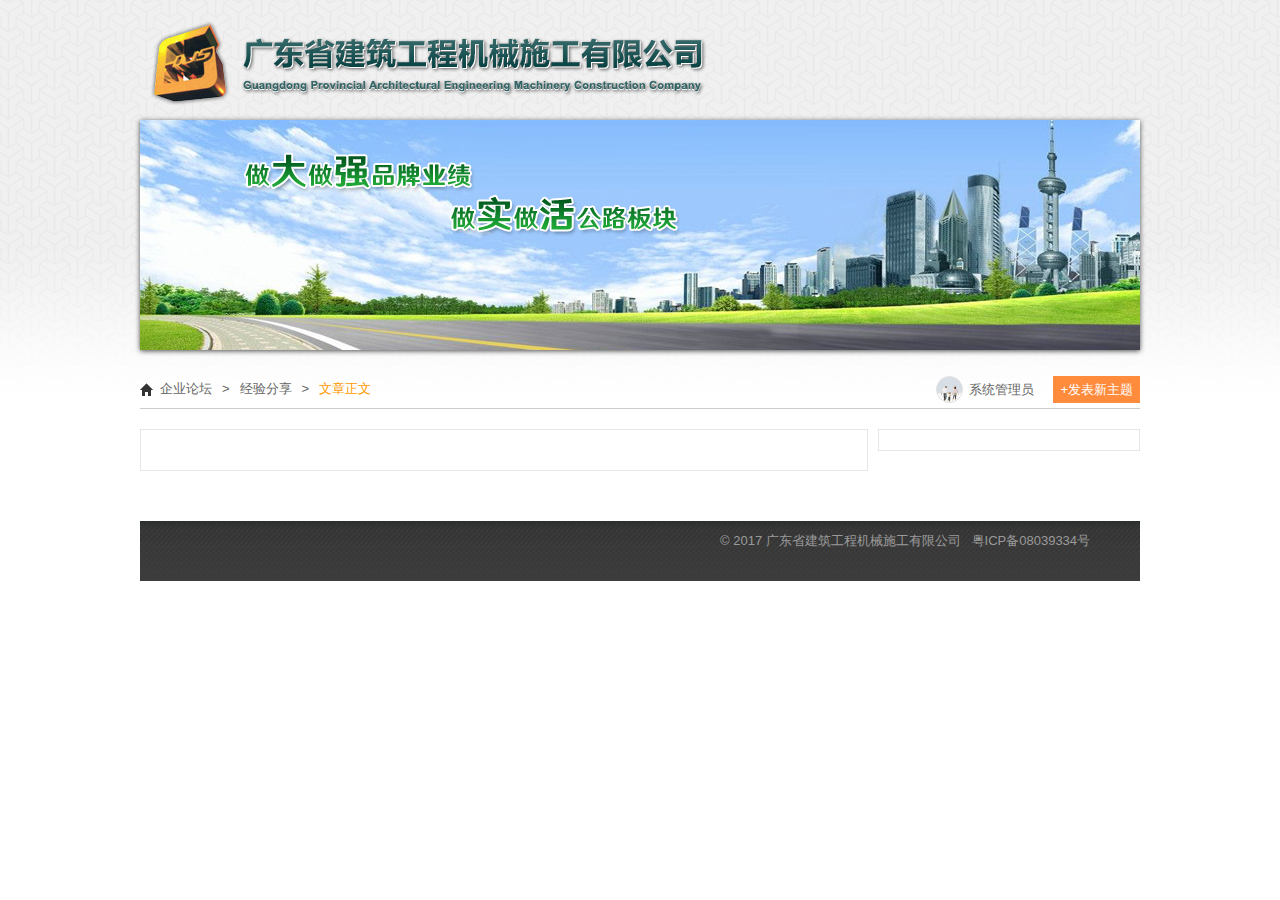
==== creat.html @ 281137cd "3" ====
﻿<!DOCTYPE html>
<html>
<head>
    <title></title>
    <meta charset="utf-8" />
    <link href="css/normalize.css" rel="stylesheet" />
    <link href="css/bbs.css" rel="stylesheet" />

    <link href="nivoslider/nivo-slider.css" rel="stylesheet" />
    <link href="nivoslider/themes/default/default.css" rel="stylesheet" />

    <link href="utf8-net/themes/default/css/umeditor.min.css" rel="stylesheet" />
</head>
<body>
    <div class="page_head">
        <div class="logo"><img src="img/logo.png" alt="" /></div>
        <div class="clear"></div>
    </div>

    <div class="index_banner230 theme-default">
        <div id="slider" class="nivoSlider">
            <a href="javascript:void();" class="nivo-imageLink"><img src="img/ad230.jpg" alt="" title="" /></a>
            <!--<a href="javascript:void();" class="nivo-imageLink"><img src="img/ad230_2.jpg" alt="" title="" /></a>-->
        </div>
    </div>

    <div class="bbs_nav">
        <div class="links01">
            <a class="index">企业论坛</a><span>&gt;</span><span>经验分享</span><span>&gt;</span><span class="cur">文章正文</span>
            <ul class="slist">
                <li><a href="#">全部主题</a></li>
                <li><a href="#">&nbsp;&lfloor;&nbsp;时事论事</a></li>
                <li><a href="#">&nbsp;&lfloor;&nbsp;经验分享</a></li>
                <li><a href="#">&nbsp;&lfloor;&nbsp;生活悠闲</a></li>
            </ul>
        </div>
        <div class="links02">
            <a href="#"><img class="cover" src="img/cover.jpg" alt="" /><span class="name">系统管理员</span></a>
            <a href="#" class="add">+发表新主题</a>
        </div>
        <div class="clear"></div>
    </div>

    <div class="wdiv">

        <div class="f_left">
            <!--正文-->
            <div class="bbs01">


            </div>


        </div>

        <div class="f_right">
            <div class="bbs02">
                
            </div>
        </div>


        <div class="clear"></div>
    </div>

    <div class="page_footer">
        <div class="wdiv">
            <div class="copyright">
                &copy; 2017 广东省建筑工程机械施工有限公司 &nbsp; <a href="http://www.miitbeian.gov.cn/" style="color:#9a9a9a" target="_blank">粤ICP备08039334号</a>
            </div>
            <div class="clear"></div>
        </div>
    </div>


    <script type="text/javascript" src="js/jquery.min.js"></script>
    <script src="nivoslider/jquery.nivo.slider.js"></script>
    <script type="text/javascript" src="js/fun.js"></script>

    <!-- 编辑器 -->
    <script src="utf8-net/third-party/template.js"></script>
    <script src="utf8-net/umeditor.config.js"></script>
    <script src="utf8-net/umeditor.min.js"></script>
    <script src="utf8-net/lang/zh-cn/zh-cn.js"></script>
    <script type="text/javascript">
        $(function () {
            window.um = UM.getEditor('emcontainner', {
                /* 传入配置参数,可配参数列表看umeditor.config.js */
                toolbar: ['undo redo | bold italic underline'],
                initialFrameWidth: 550,
                initialFrameHeight: 100
            });
        });
    </script>

</body>
</html>
---- css/bbs.css ----
﻿/*! Product by Wu Jun Xing */

body, div, dl, dt, dd, ul, ol, li, h1, h2, h3, h4, h5, h6, form, input, textarea, p, th, td, span{ margin:0; padding:0;}
body{font-family: Arial,"Microsoft YaHei","微软雅黑","宋体"; font-size:13px; line-height:2; color:#666; background-color:White;}
body{background-image:url(../img/bg.jpg); background-position:left top; background-repeat:repeat-x;}
a{text-decoration:none; color:#666;}
a:hover{ color:#ff9900; }

img {border:0;}
table, img, hr, .mceItemAnchor {cursor:default}
table td, table th {cursor:text}
ins {border-bottom:1px solid green; text-decoration: none; color:green}
del {color:red; text-decoration:line-through}
cite {border-bottom:1px dashed blue}
acronym {border-bottom:1px dotted #CCC; cursor:help}
abbr {border-bottom:1px dashed #CCC; cursor:help}
li {list-style: none outside none;}
table {border-collapse: collapse;border-spacing:0;}

.clear{ clear:both;}
.wdiv{ width:1000px; margin:0px auto;}
.wdiv10{ width:1000px; margin:10px auto;}
.f_left{float:left;}
.f_right{float:right;}
.f_left20{float:left; margin-left:20px;}
.f_left_2{float:left; margin-left:10px;}

.page_head{
    width:1000px; height:120px; margin:0 auto;
}
.page_head .logo{
    float:left; height:100px; padding-top:10px;
}
.page_head .logo img{
    height:100px;
}
.page_head .links{
    float:right; border:1px solid #dedede; border-top:none; background-color:#fff; padding:0 10px;
    border-radius:0px 0px 10px 12px;
}
.page_head .links a,.page_head .links span{
    margin:0 2px; font-size:12px;
}
.page_head .links a{
    color:#9a9a9a;
}
.page_head .links span{
    color:#aaa;
}

.index_banner230{
    width:1000px; height:230px; margin:0 auto;
    box-shadow:0px 1px 5px 0px #4a4a4a;
}
.index_banner230 img{
    width:1000px; height:230px;
}

.page_footer{
    width:1000px; background-color:#2a2a2a; margin:0 auto; padding-bottom:20px; margin-top:30px;
    background-image:url(../img/footer_bg.jpg);
}

.page_footer .footerLink{
    width:167px; height:22px; line-height:22px; background:url(../img/footerlinks.png) no-repeat; float:left; margin-left:50px; margin-top:10px; position:relative; z-index:199; cursor:pointer;
}
.footerLink span{ padding-left:8px;}
.footerLinkCon{ width:143px; padding:12px; background:#fff; border:1px solid #e7e7e7; border-radius:2px; position:absolute; bottom:22px; left:0; display:none; }
.footerLinkCon a{ display:inline-block; width:143px; font:12px/18px "微软雅黑"; color:#336666; padding:3px 0 3px 10px; background:url(../img/list01.png) no-repeat left 10px; }
.footerLinkCon a:hover{ color:#ff9900; background:url(../img/list01_on.png) no-repeat left 10px}

.page_footer .copyright{
    width:400px; height:40px; float:right; line-height:40px; color:#9a9a9a; margin-right:20px;
}



.bbs_nav{
    width:1000px; margin:20px auto; padding:6px 0px; height:26px; border-bottom:1px solid #CCC;
}
.bbs_nav .links01{
    float:left; position:relative;
}
.bbs_nav .slist{
    position:absolute; left:90px; top:26px; z-index:99; display:none; padding:6px;
    border:1px solid #ff9900; background-color:#fff;
}
.bbs_nav .slist li{
    border-bottom:thin dashed #ff9900; padding:0px 10px; width:100px;
}
.bbs_nav .links01 a,.bbs_nav .links01 span{
    display:inline-block; height:26px; line-height:26px; color:#666; font-size:13px; margin-right:10px;
}
.bbs_nav .links01 a:hover,.bbs_nav .links01 .cur{
    color:#ff9900;
}
.bbs_nav .index{
    padding-left:20px; background-image:url(../img/icon_home.jpg); background-position:left center; background-repeat:no-repeat;
}
.bbs_nav .links02{
    float:right; line-height:25px; vertical-align:middle;
}
.bbs_nav .links02 .cover{
    width:25px; height:25px; border-radius:20px; border:1px solid #ddd;
    vertical-align:middle; margin-right:6px;
}
.bbs_nav .links02 .name{
    vertical-align:middle; margin-right:16px;
}
.bbs_nav .links02 .add{
    display:inline-block;
    padding:0 6px;
    height: 25px;
    line-height: 25px;
    background-color: #ff8b3d;
    border: 1px solid #ff8b3d;
    text-align:center;
    color:#fff;
    vertical-align:middle;
}

.paging{height:50px; padding-top:15px; line-height:50px; text-align:center; overflow:hidden;} 
.paging a{padding:5px 10px; background:#f5f5f5; color:#6a6a6a; margin-right:5px; text-decoration:none;}
.paging a:hover,.paging a.checka{background:#ff9900; color:#fff;}

.bbs_title{
    height:20px; border:1px solid #ddd; padding:6px; overflow:hidden;
    background-image:url(../img/bbstitle.jpg); background-repeat:repeat-x;
}
.bbs_title b{
    height:20px; line-height:20px; font-size:16px; color:#333;
    border-left:4px solid #ff8b3d;
    padding-left:10px;
    float:left;
}
.bbs_title a{
    display:block; height:20px; line-height:20px; padding-right:10px; font-size:12px;
    float:right;
}
.bbs_list{
    border:1px solid #ddd; border-top:none; margin-bottom:20px;
}
.bbs_list .head {
    color:#999; height:22px; line-height:22px; color:#333; font-size:12px;
    background-color:#e8e8e8;
}
.bbs_list .head .c_title{
    text-align:center;
    display:inline-block; width:640px;
}
.bbs_list .head .c_arthur{
    display:inline-block; width:110px;
}
.bbs_list .head .c_read{
    display:inline-block; width:110px;
}
.bbs_list .head .c_date{
    display:inline-block; width:110px;
}

.bbs_list .list{

}
.bbs_list .list .item{
    border-bottom:1px solid #ffebcc;
}
.bbs_list .list .split{
    background-color:#fff5e6;
}
.bbs_list .list .c_title{
    display:inline-block; width:600px; height:20px; padding:5px 20px; overflow:hidden;
}
.bbs_list .list .c_arthur{
    display:inline-block; width:100px; height:20px; padding:5px; overflow:hidden;
}
.bbs_list .list .c_read{
    display:inline-block; width:100px; height:20px; padding:5px; overflow:hidden;
}
.bbs_list .list .c_date{
    display:inline-block; width:100px; height:20px; padding:5px; overflow:hidden;
}

.bbs01{
    width:650px; padding:20px 38px; border:1px solid #e6e6e6;
    margin-bottom:20px;
}
.bbs02{
    width:260px; padding:10px 0; border:1px solid #e6e6e6;
    margin-bottom:20px;
}

.btitle{
    color:#ff8b3d; font-size:18px; text-align:center; line-height:36px; padding-bottom:10px;
}
.btxt{
    border-bottom:1px solid #e6e6e6; color:#999;
}
.btxt span{
    color:#333; margin-left:6px; margin-right:6px;
}
.bbscontent{
    padding:20px 0px;
}
.bbscontent img{
    max-width:650px;
}
.bbsmore{
    border-top:1px solid #e6e6e6; color:#999; padding:10px 5px;
}
.bbsmore a{
    color:#ff8b3d;
}

.bbs_reply{

}
.bbs_reply .head{
    border-bottom:1px solid #e6e6e6;
}
.bbs_reply .head b{
    color:#ff7519; font-size:18px;
}
.bbs_reply .item{
    border-bottom:1px dashed #e6e6e6; padding:10px 0;
}
.replylist_cover{
    float:left; width:60px;
}
.replylist_cover img{
    width:50px; height:50px; border-radius:50px;
}
.replylist_content{
    float:right; width:550px;
}
.replylist_content .name{
    color:#ff7519; margin-right:6px;
}
.replylist_content .date{
    color:#999;
}
.replylist_content .message{

}

.lastest{
    padding:20px;
}
.lastest h3{
    border-bottom: 1px solid #e6e6e6;
    margin-bottom: 20px;
}
.lastest ul li{
    height:30px; line-height:30px; overflow:hidden;
}
.lastest ul li a{
    padding-left:10px; background-image:url(../img/list02.gif); background-position:left center; background-repeat:no-repeat;
}
.lastest ul li a:hover{
    background-image:url(../img/list03.gif);
}

.to_reply_cover{
    float:left; width:60px;
}
.to_reply_cover img{
    width:50px; height:50px; border-radius:50px;
}
.to_reply_content{
    float:right; width:560px;
}
#emcontainner{

}
.reply_bt{
    display:block;
    width: 150px;
    height: 30px;
    line-height: 30px;
    margin-top: 20px;
    background-color: #ff8b3d;
    border: 1px solid #ff8b3d;
    text-align:center;
    color:#fff;
}
.reply_bt:hover{
    color:#fff;
}
---- nivoslider/themes/default/default.css ----
/*
Skin Name: Nivo Slider Default Theme
Skin URI: http://nivo.dev7studios.com
Description: The default skin for the Nivo Slider.
Version: 1.3
Author: Gilbert Pellegrom
Author URI: http://dev7studios.com
Supports Thumbs: true
*/

.theme-default .nivoSlider {
	position:relative;
	background:#fff url(loading.gif) no-repeat 50% 50%;
    margin-bottom:10px;
    -webkit-box-shadow: 0px 1px 5px 0px #4a4a4a;
    -moz-box-shadow: 0px 1px 5px 0px #4a4a4a;
    box-shadow: 0px 1px 5px 0px #4a4a4a;
}
.theme-default .nivoSlider img {
	position:absolute;
	top:0px;
	left:0px;
	display:none;
}
.theme-default .nivoSlider a {
	border:0;
	display:block;
}

.theme-default .nivo-controlNav {
	text-align: center;
	padding: 20px 0;
}
.theme-default .nivo-controlNav a {
	display:inline-block;
	width:22px;
	height:22px;
	background:url(bullets.png) no-repeat;
	text-indent:-9999px;
	border:0;
	margin: 0 2px;
}
.theme-default .nivo-controlNav a.active {
	background-position:0 -22px;
}

.theme-default .nivo-directionNav a {
	display:block;
	width:30px;
	height:30px;
	background:url(arrows.png) no-repeat;
	text-indent:-9999px;
	border:0;
	opacity: 0;
	-webkit-transition: all 200ms ease-in-out;
    -moz-transition: all 200ms ease-in-out;
    -o-transition: all 200ms ease-in-out;
    transition: all 200ms ease-in-out;
}
.theme-default:hover .nivo-directionNav a { opacity: 1; }
.theme-default a.nivo-nextNav {
	background-position:-30px 0;
	right:15px;
}
.theme-default a.nivo-prevNav {
	left:15px;
}

.theme-default .nivo-caption {
    font-family: Helvetica, Arial, sans-serif;
}
.theme-default .nivo-caption a {
    color:#fff;
    border-bottom:1px dotted #fff;
}
.theme-default .nivo-caption a:hover {
    color:#fff;
}

.theme-default .nivo-controlNav.nivo-thumbs-enabled {
	width: 100%;
}
.theme-default .nivo-controlNav.nivo-thumbs-enabled a {
	width: auto;
	height: auto;
	background: none;
	margin-bottom: 5px;
}
.theme-default .nivo-controlNav.nivo-thumbs-enabled img {
	display: block;
	width: 120px;
	height: auto;
}
---- utf8-net/themes/default/css/umeditor.min.css ----
/*!
 * UEditor Mini版本
 * version: 1.2.2
 * build: Thu Dec 22 2016 16:35:57 GMT+0800 (CST)
 */


.edui-container{position:relative;border:1px solid #d4d4d4;box-shadow:2px 2px 5px #d3d6da;background-color:#fff}.edui-container .edui-toolbar{position:relative;width:auto;border-bottom:1px solid #e1e1e1;box-shadow:2px 2px 5px #d3d6da;background-color:#fafafa;z-index:99999}.edui-toolbar .edui-btn-toolbar{position:relative;padding:5px}.edui-container .edui-editor-body{background-color:#fff}.edui-editor-body .edui-body-container{}.edui-editor-body .edui-body-container p{margin:5px 0}.edui-editor-body .edui-body-container{border:0;outline:0;cursor:text;padding:0 10px;overflow:auto;display:block;word-wrap:break-word;font-size:16px;font-family:sans-serif}.edui-editor-body.focus{border:1px solid #5c9dff}.edui-editor-body table{margin:10px 0;border-collapse:collapse;display:table}.edui-editor-body td{padding:5px 10px;border:1px solid #DDD}.edui-editor-body iframe.mathquill-embedded-latex{border:0;padding:0;display:inline;margin:0;background:0 0;vertical-align:middle;width:0;height:0}.edui-btn-toolbar .edui-btn{position:relative;display:inline-block;vertical-align:top;*display:inline;*zoom:1;width:auto;margin:0 1px;padding:1px;border:0;background:0 0}.edui-btn-toolbar .edui-btn .edui-icon{width:20px;height:20px;margin:0;padding:0;background-repeat:no-repeat;background-image:url(../images/icons.png);background-image:url(../images/icons.gif) \9}.edui-btn-toolbar .edui-btn.edui-hover,.edui-btn-toolbar .edui-btn.edui-active{background-color:#d5e1f2;padding:0;border:1px solid #a3bde3;_z-index:1}.edui-btn-toolbar .edui-btn.edui-disabled{opacity:.3;filter:alpha(opacity=30)}.edui-btn-toolbar .edui-btn .edui-icon-source{background-position:-260px -0px}.edui-btn-toolbar .edui-btn .edui-icon-undo{background-position:-160px 0}.edui-btn-toolbar .edui-btn .edui-icon-redo{background-position:-100px 0}.edui-btn-toolbar .edui-btn .edui-icon-bold{background-position:0 0}.edui-btn-toolbar .edui-btn .edui-icon-italic{background-position:-60px 0}.edui-btn-toolbar .edui-btn .edui-icon-underline{background-position:-140px 0}.edui-btn-toolbar .edui-btn .edui-icon-strikethrough{background-position:-120px 0}.edui-btn-toolbar .edui-btn .edui-icon-superscript{background-position:-620px 0}.edui-btn-toolbar .edui-btn .edui-icon-subscript{background-position:-600px 0}.edui-btn-toolbar .edui-btn .edui-icon-font,.edui-btn-toolbar .edui-btn .edui-icon-forecolor{background-position:-720px 0}.edui-btn-toolbar .edui-btn .edui-icon-backcolor{background-position:-760px 0}.edui-btn-toolbar .edui-btn .edui-icon-insertorderedlist{background-position:-80px 0}.edui-btn-toolbar .edui-btn .edui-icon-insertunorderedlist{background-position:-20px 0}.edui-btn-toolbar .edui-btn .edui-icon-selectall{background-position:-400px -20px}.edui-btn-toolbar .edui-btn .edui-icon-cleardoc{background-position:-520px 0}.edui-btn-toolbar .edui-btn .edui-icon-paragraph{background-position:-140px 0}.edui-btn-toolbar .edui-btn .edui-icon-fontfamily{background-position:-140px 0}.edui-btn-toolbar .edui-btn .edui-icon-fontsize{background-position:-140px 0}.edui-btn-toolbar .edui-btn .edui-icon-justifyleft{background-position:-460px 0}.edui-btn-toolbar .edui-btn .edui-icon-justifycenter{background-position:-420px 0}.edui-btn-toolbar .edui-btn .edui-icon-justifyright{background-position:-480px 0}.edui-btn-toolbar .edui-btn .edui-icon-justifyjustify{background-position:-440px 0}.edui-btn-toolbar .edui-btn .edui-icon-link{background-position:-500px 0}.edui-btn-toolbar .edui-btn .edui-icon-unlink{background-position:-640px 0}.edui-btn-toolbar .edui-btn .edui-icon-image{background-position:-380px 0}.edui-btn-toolbar .edui-btn .edui-icon-emotion{background-position:-60px -20px}.edui-btn-toolbar .edui-btn .edui-icon-video{background-position:-320px -20px}.edui-btn-toolbar .edui-btn .edui-icon-map{background-position:-40px -40px}.edui-btn-toolbar .edui-btn .edui-icon-gmap{background-position:-260px -40px}.edui-btn-toolbar .edui-btn .edui-icon-horizontal{background-position:-360px 0}.edui-btn-toolbar .edui-btn .edui-icon-print{background-position:-440px -20px}.edui-btn-toolbar .edui-btn .edui-icon-preview{background-position:-420px -20px}.edui-btn-toolbar .edui-btn-fullscreen{float:right}.edui-btn-toolbar .edui-btn .edui-icon-fullscreen{background-position:-100px -20px}.edui-btn-toolbar .edui-btn .edui-icon-removeformat{background-position:-580px 0}.edui-btn-toolbar .edui-btn .edui-icon-drafts{background-position:-560px 0}.edui-btn-toolbar .edui-btn .edui-icon-formula{background-position:-80px -20px}.edui-btn-toolbar .edui-splitbutton{position:relative;display:inline-block;vertical-align:top;*display:inline;*zoom:1;margin:0 2px}.edui-splitbutton .edui-btn{margin:0}.edui-splitbutton .edui-caret{position:relative;display:inline-block;vertical-align:top;*display:inline;*zoom:1;width:8px;height:20px;background:url(../images/icons.png) -741px 0;_background:url(../images/icons.gif) -741px 0}.edui-btn-toolbar .edui-splitbutton,.edui-btn-toolbar .edui-splitbutton{_border:0}.edui-btn-toolbar .edui-splitbutton.edui-hover .edui-btn{background-color:#d5e1f2}.edui-btn-toolbar .edui-splitbutton.edui-disabled{opacity:.3;filter:alpha(opacity=30)}.edui-btn-toolbar .edui-splitbutton.edui-disabled .edui-caret{opacity:.3 \0;filter:alpha(opacity=30)\0}.edui-btn-toolbar .edui-combobox{border:1px solid #CCC;padding:0;margin:0 2px;line-height:20px}.edui-combobox .edui-button-label{position:relative;display:inline-block;vertical-align:top;*display:inline;*zoom:1;width:60px;height:20px;line-height:20px;padding:2px;margin:0;font-size:12px;text-align:center;cursor:default}.edui-combobox .edui-button-spacing{position:relative;display:inline-block;vertical-align:top;*display:inline;*zoom:1;height:20px;margin:0;padding:0 3px}.edui-combobox .edui-caret{position:relative;display:inline-block;vertical-align:top;*display:inline;*zoom:1;height:20px;width:12px;margin:0;padding:0;background:url(../images/icons.png) -741px 0;_background:url(../images/icons.gif) -741px 0}.edui-btn-toolbar .edui-combobox.edui-disabled{opacity:.2;filter:alpha(opacity=20)}.edui-btn-toolbar .edui-combobox.edui-disabled .edui-button-label,.edui-btn-toolbar .edui-combobox.edui-disabled .edui-caret{opacity:.2 \0;filter:alpha(opacity=20)\0}.edui-combobox-menu{position:absolute;top:100%;left:0;display:none;list-style:none;text-decoration:none;margin:0;padding:5px;background-color:#fff;border:1px solid #ccc;font-size:12px;box-shadow:2px 2px 5px #d3d6da;min-width:160px;_width:160px}.edui-combobox-menu .edui-combobox-item{display:block;border:1px solid #fff}.edui-combobox-menu .edui-combobox-item-label{height:25px;line-height:25px;display:inline-block;_display:inline;_zoom:1;margin-left:10px}.edui-combobox-menu .edui-combobox-item:hover,.edui-combobox-menu .edui-combobox-stack-item:hover,.edui-combobox-menu .edui-combobox-item-hover{background-color:#d5e1f2;padding:0;border:1px solid #a3bde3}.edui-combobox-menu .edui-combobox-item .edui-combobox-icon{display:inline-block;*zoom:1;*display:inline;width:24px;height:25px;background:red;vertical-align:bottom;background:url(../images/ok.gif) no-repeat 1000px 1000px}.edui-combobox-menu .edui-combobox-checked .edui-combobox-icon{background-position:10px 7px}.edui-combobox-menu .edui-combobox-item-separator{min-width:160px;height:1px;line-height:1px;overflow:hidden;background:#d3d3d3;margin:5px 0;*margin-top:-8px}.edui-combobox-fontsize .edui-combobox-item-0.edui-combobox-checked .edui-combobox-icon{background-position:10px 7px}.edui-combobox-fontsize .edui-combobox-item-1.edui-combobox-checked .edui-combobox-icon{background-position:10px 7px}.edui-combobox-fontsize .edui-combobox-item-2.edui-combobox-checked .edui-combobox-icon{background-position:10px 7px}.edui-combobox-fontsize .edui-combobox-item-3.edui-combobox-checked .edui-combobox-icon{background-position:10px 7px}.edui-combobox-fontsize .edui-combobox-item-4 .edui-combobox-item-label{height:27px;line-height:27px}.edui-combobox-fontsize .edui-combobox-item-4.edui-combobox-checked .edui-combobox-icon{background-position:10px 5px}.edui-combobox-fontsize .edui-combobox-item-5 .edui-combobox-item-label{height:31px;line-height:31px}.edui-combobox-fontsize .edui-combobox-item-5.edui-combobox-checked .edui-combobox-icon{background-position:10px 4px}.edui-combobox-fontsize .edui-combobox-item-6 .edui-combobox-item-label{height:47px;line-height:47px}.edui-combobox-paragraph .edui-combobox-item-1 .edui-combobox-item-label{font-size:32px;height:36px;line-height:36px}.edui-combobox-paragraph .edui-combobox-item-1 .edui-combobox-icon{height:25px;margin-bottom:5px}.edui-combobox-paragraph .edui-combobox-item-1.edui-combobox-checked .edui-combobox-icon{background-position:10px 7px}.edui-combobox-paragraph .edui-combobox-item-2 .edui-combobox-item-label{font-size:28px;height:27px;line-height:27px}.edui-combobox-paragraph .edui-combobox-item-2 .edui-combobox-icon{margin-bottom:5px}.edui-combobox-paragraph .edui-combobox-item-2.edui-combobox-checked .edui-combobox-icon{background-position:10px 10px}.edui-combobox-paragraph .edui-combobox-item-3 .edui-combobox-item-label{font-size:24px;height:25px;line-height:25px}.edui-combobox-paragraph .edui-combobox-item-3 .edui-combobox-icon{height:25px;margin-bottom:5px}.edui-combobox-paragraph .edui-combobox-item-3.edui-combobox-checked .edui-combobox-icon{background-position:10px 11px}.edui-combobox-paragraph .edui-combobox-item-4 .edui-combobox-item-label{font-size:18px;height:25px;line-height:25px}.edui-combobox-paragraph .edui-combobox-item-4.edui-combobox-checked .edui-combobox-icon{background-position:10px 6px}.edui-combobox-paragraph .edui-combobox-item-5 .edui-combobox-item-label{font-size:16px}.edui-combobox-paragraph .edui-combobox-item-6 .edui-combobox-item-label{font-size:12px}.edui-modal{position:fixed;_position:absolute;top:10%;left:50%;border:1px solid #acacac;box-shadow:2px 2px 5px #d3d6da;background-color:#fff;outline:0}.edui-modal-header{padding:5px 10px;border-bottom:1px solid #eee}.edui-modal-header .edui-close{float:right;width:20px;height:20px;margin-top:2px;padding:1px;border:0;background:url(../images/close.png) no-repeat center center;cursor:pointer}.edui-modal-header .edui-close.edui-hover{background-color:#d5e1f2;padding:0;border:1px solid #a3bde3}.edui-modal-header .edui-title{margin:0;line-height:25px;font-size:20px}.edui-modal-body{position:relative;max-height:400px;font-size:12px;overflow-y:auto}.edui-modal-footer{float:right;padding:5px 15px 15px;overflow:hidden}.edui-modal-footer .edui-btn{float:left;height:24px;width:96px;margin:0 10px;background-color:#fff;padding:0;border:1px solid #ababab;font-size:12px;line-height:24px;text-align:center;cursor:pointer}.edui-modal-footer .edui-btn.edui-hover{background-color:#d5e1f2;border:1px solid #a3bde3}.edui-modal-backdrop{opacity:.5;filter:alpha(opacity=50);position:fixed;top:0;right:0;bottom:0;left:0;background-color:#c6c6c6}.edui-modal .edui-modal-tip{color:red;position:absolute;bottom:10px;left:10px;height:30px;line-height:30px;display:none}.edui-dialog-image-body{width:700px;height:400px}.edui-dialog-video-body{width:600px;height:350px}.edui-dialog-gmap-body{width:550px;height:400px}.edui-dialog-map-body{width:580px;height:400px}.edui-dialog-link-body{width:400px;height:200px}.edui-popup{display:none;background:url(../images/pop-bg.png) repeat #fff;padding:2px}.edui-popup .edui-popup-body{border:1px solid #bfbfbf;background-color:#fff}.edui-popup .edui-popup-caret{width:21px;height:11px}.edui-popup .edui-popup-caret.up{background:url(../images/caret.png) no-repeat 0 0}.edui-popup .edui-popup-caret.down{background:url(../images/caret.png) no-repeat 0 0}.edui-tab-nav{margin:0;padding:0;border-bottom:1px solid #ddd;list-style:none;height:30px}.edui-tab-nav .edui-tab-item{float:left;margin-bottom:-1px;margin-top:1px;margin-top:0\9}.edui-tab-nav .edui-tab-item .edui-tab-text{display:block;padding:8px 12px;border:1px solid transparent;color:#08c;text-decoration:none;outline:0;_border:1px solid #fff;cursor:pointer}.edui-tab-nav .edui-tab-item .edui-tab-text:FOCUS{outline:0}.edui-tab-nav .edui-tab-item.edui-active .edui-tab-text{border:1px solid #ddd;border-bottom-color:transparent;background-color:#fff;padding:8px 12px;color:#555;cursor:default}.edui-tab-content .edui-tab-pane{padding:1px;position:relative;display:none;background-color:#fff;clear:both}.edui-tab-content .edui-tab-pane.edui-active{display:block}.edui-btn-toolbar .edui-tooltip{position:absolute;padding:5px 0;display:none;z-index:99999}.edui-tooltip .edui-tooltip-arrow{position:absolute;top:0;_top:-2px;left:50%;width:0;height:0;padding:0;font-size:0;margin-left:-5px;border-color:transparent;border-style:dashed dashed solid;border-bottom-color:#000;border-width:0 5px 5px;background:transparent}.edui-tooltip .edui-tooltip-inner{padding:6px;color:#fff;text-align:center;text-decoration:none;font-size:10px;background-color:#000;white-space:nowrap;line-height:12px}.edui-splitbutton-color-label{width:16px;height:3px;position:absolute;bottom:2px;left:50%;margin-left:-8px;overflow:hidden;line-height:3px}.edui-popup .edui-colorpicker{margin:10px;font-size:12px}.edui-colorpicker .edui-colorpicker-topbar{height:27px;width:200px;overflow:hidden}.edui-colorpicker .edui-colorpicker-topbar .edui-colorpicker-preview{height:20px;border:1px inset #000;margin-left:1px;width:128px;float:left}.edui-colorpicker .edui-colorpicker-topbar .edui-colorpicker-nocolor{float:right;margin-right:1px;font-size:12px;line-height:14px;height:14px;border:1px solid #333;padding:3px 5px;cursor:pointer}.edui-colorpicker table{border-collapse:collapse;border-spacing:2px}.edui-colorpicker tr.edui-colorpicker-firstrow{height:30px}.edui-colorpicker table td{padding:0 2px}.edui-colorpicker table td .edui-colorpicker-colorcell{display:block;text-decoration:none;color:#000;width:14px;height:14px;margin:0;cursor:pointer}.edui-toolbar .edui-separator{width:2px;height:20px;padding:1px 2px;background:url(../images/icons.png) -179px 1px;background:url(../images/icons.gif) -179px 1px \9;display:inline-block;vertical-align:top;*display:inline;*zoom:1;border:0}
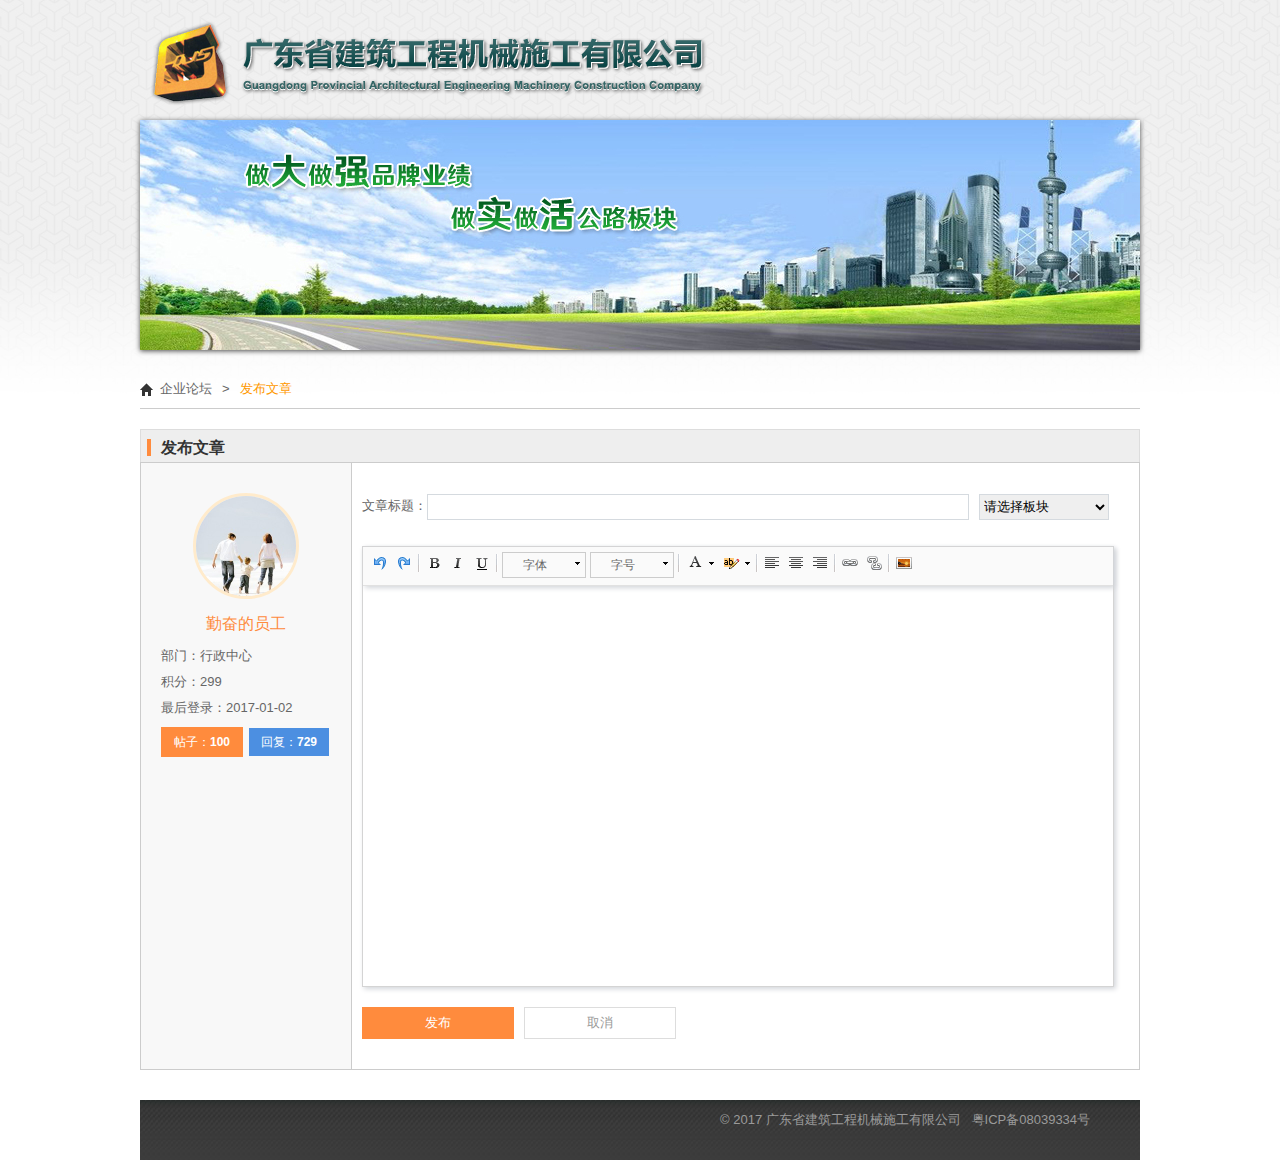
==== commit b8ef8267: "0521" ====
--- a/creat.html
+++ b/creat.html
@@ -9,7 +9,7 @@
     <link href="nivoslider/nivo-slider.css" rel="stylesheet" />
     <link href="nivoslider/themes/default/default.css" rel="stylesheet" />
 
-    <link href="utf8-net/themes/default/css/umeditor.min.css" rel="stylesheet" />
+    <link href="umeditor/themes/default/css/umeditor.min.css" rel="stylesheet" />
 </head>
 <body>
     <div class="page_head">
@@ -26,41 +26,52 @@
 
     <div class="bbs_nav">
         <div class="links01">
-            <a class="index">企业论坛</a><span>&gt;</span><span>经验分享</span><span>&gt;</span><span class="cur">文章正文</span>
-            <ul class="slist">
-                <li><a href="#">全部主题</a></li>
-                <li><a href="#">&nbsp;&lfloor;&nbsp;时事论事</a></li>
-                <li><a href="#">&nbsp;&lfloor;&nbsp;经验分享</a></li>
-                <li><a href="#">&nbsp;&lfloor;&nbsp;生活悠闲</a></li>
-            </ul>
-        </div>
-        <div class="links02">
-            <a href="#"><img class="cover" src="img/cover.jpg" alt="" /><span class="name">系统管理员</span></a>
-            <a href="#" class="add">+发表新主题</a>
+            <a class="index">企业论坛</a><span>&gt;</span><span class="cur">发布文章</span>
         </div>
         <div class="clear"></div>
     </div>
 
     <div class="wdiv">
 
-        <div class="f_left">
-            <!--正文-->
-            <div class="bbs01">
+        <div class="pagetitle01"><b>发布文章</b></div>
 
+        <table class="bbstable">
+            <tr>
+                <td class="bbstable_left">
+                    <div class="aboutme">
+                        <div class="cover">
+                            <a href="#" title="更换头像">
+                                <img src="img/cover.jpg" alt="" /><br />
+                            </a>
+                        </div>
+                        <div class="name">
+                            勤奋的员工
+                        </div>
+                        <div class="txt">
+                            部门：行政中心<br />
+                            积分：299<br />
+                            最后登录：2017-01-02
+                        </div>
+                        <div class="links">
+                            <a href="#" class="a1">帖子：<b>100</b></a><a href="#" class="a2">回复：<b>729</b></a>
+                        </div>
+                    </div>
+                </td>
+                <td class="bbstable_form">
+                    <div class="newtable">
+                        文章标题：<input type="text" value="" class="title01" /><select class="type01" id="Select1">
+                            <option>请选择板块</option>
+                            <option>时事论事</option>
+                            <option>经验分享</option>
+                            <option>生活悠闲</option>
+                        </select><br/><br/>
+                        <textarea id="emcontainner"></textarea>
+                        <a href="#" class="newbt">发布</a><a href="#" class="newbt_re">取消</a>
+                    </div>
+                </td>
+            </tr>
+        </table>
 
-            </div>
-
-
-        </div>
-
-        <div class="f_right">
-            <div class="bbs02">
-                
-            </div>
-        </div>
-
-
-        <div class="clear"></div>
     </div>
 
     <div class="page_footer">
@@ -78,17 +89,18 @@
     <script type="text/javascript" src="js/fun.js"></script>
 
     <!-- 编辑器 -->
-    <script src="utf8-net/third-party/template.js"></script>
-    <script src="utf8-net/umeditor.config.js"></script>
-    <script src="utf8-net/umeditor.min.js"></script>
-    <script src="utf8-net/lang/zh-cn/zh-cn.js"></script>
+    <script src="umeditor/third-party/template.js"></script>
+    <script src="umeditor/umeditor.config.js"></script>
+    <script src="umeditor/umeditor.min.js"></script>
+    <script src="umeditor/lang/zh-cn/zh-cn.js"></script>
     <script type="text/javascript">
         $(function () {
             window.um = UM.getEditor('emcontainner', {
                 /* 传入配置参数,可配参数列表看umeditor.config.js */
-                toolbar: ['undo redo | bold italic underline'],
-                initialFrameWidth: 550,
-                initialFrameHeight: 100
+                toolbar: ['undo redo | bold italic underline | fontfamily fontsize | forecolor backcolor | justifyleft justifycenter justifyright justifyjustify | link unlink | image'],
+                initialFrameWidth: 750,
+                initialFrameHeight: 400,
+                imageUrl: '/imgUpload.aspx'     /*图片上传网址*/
             });
         });
     </script>
--- a/css/bbs.css
+++ b/css/bbs.css
@@ -25,6 +25,24 @@
 .f_left20{float:left; margin-left:20px;}
 .f_left_2{float:left; margin-left:10px;}
 
+.floatad {
+    z-index:100; position:fixed; right:0px; bottom:0px;
+}
+.floatad a{
+    display:block; width:100%; height:100%; line-height:0;
+}
+.floatad img{
+    display:block; width:100%; height:100%;
+}
+.closead{
+    position:absolute; right:0px; bottom:0px; width:60px; height:20px; background-color:#CCC; color:red;
+    text-align:center; border:1px solid #999; line-height:20px; cursor:pointer;
+    /* for IE */
+    filter:alpha(opacity=60);
+    /* CSS3 standard */
+    opacity:0.6;
+}
+
 .page_head{
     width:1000px; height:120px; margin:0 auto;
 }
@@ -119,7 +137,7 @@
     vertical-align:middle;
 }
 
-.paging{height:50px; padding-top:15px; line-height:50px; text-align:center; overflow:hidden;} 
+.paging{height:50px; padding-top:15px; line-height:50px; text-align:left; overflow:hidden;} 
 .paging a{padding:5px 10px; background:#f5f5f5; color:#6a6a6a; margin-right:5px; text-decoration:none;}
 .paging a:hover,.paging a.checka{background:#ff9900; color:#fff;}
 
@@ -167,6 +185,9 @@
 .bbs_list .list .split{
     background-color:#fff5e6;
 }
+.bbs_list .list .last{
+    border-bottom:none;
+}
 .bbs_list .list .c_title{
     display:inline-block; width:600px; height:20px; padding:5px 20px; overflow:hidden;
 }
@@ -189,88 +210,28 @@
     margin-bottom:20px;
 }
 
-.btitle{
-    color:#ff8b3d; font-size:18px; text-align:center; line-height:36px; padding-bottom:10px;
-}
-.btxt{
-    border-bottom:1px solid #e6e6e6; color:#999;
-}
-.btxt span{
-    color:#333; margin-left:6px; margin-right:6px;
-}
-.bbscontent{
-    padding:20px 0px;
-}
-.bbscontent img{
-    max-width:650px;
-}
-.bbsmore{
-    border-top:1px solid #e6e6e6; color:#999; padding:10px 5px;
-}
-.bbsmore a{
-    color:#ff8b3d;
-}
-
-.bbs_reply{
-
-}
-.bbs_reply .head{
-    border-bottom:1px solid #e6e6e6;
-}
-.bbs_reply .head b{
-    color:#ff7519; font-size:18px;
-}
-.bbs_reply .item{
-    border-bottom:1px dashed #e6e6e6; padding:10px 0;
-}
-.replylist_cover{
-    float:left; width:60px;
-}
-.replylist_cover img{
-    width:50px; height:50px; border-radius:50px;
+.bbs03{
+    width:210px; padding:10px 0px; border:1px solid #e6e6e6;
+    margin-bottom:20px; background-color:#f8f8f8;
+}
+.bbs04{
+    width:740px; padding:10px; border:1px solid #e6e6e6;
+    margin-bottom:20px;
+}
+
+
+
+.replylist_date{
+
 }
 .replylist_content{
-    float:right; width:550px;
-}
-.replylist_content .name{
-    color:#ff7519; margin-right:6px;
-}
-.replylist_content .date{
-    color:#999;
-}
-.replylist_content .message{
-
-}
-
-.lastest{
-    padding:20px;
-}
-.lastest h3{
-    border-bottom: 1px solid #e6e6e6;
-    margin-bottom: 20px;
-}
-.lastest ul li{
-    height:30px; line-height:30px; overflow:hidden;
-}
-.lastest ul li a{
-    padding-left:10px; background-image:url(../img/list02.gif); background-position:left center; background-repeat:no-repeat;
-}
-.lastest ul li a:hover{
-    background-image:url(../img/list03.gif);
-}
-
-.to_reply_cover{
-    float:left; width:60px;
-}
-.to_reply_cover img{
-    width:50px; height:50px; border-radius:50px;
-}
-.to_reply_content{
-    float:right; width:560px;
-}
+
+}
+
 #emcontainner{
 
 }
+
 .reply_bt{
     display:block;
     width: 150px;
@@ -284,4 +245,164 @@
 }
 .reply_bt:hover{
     color:#fff;
+}
+
+
+.pagetitle01{
+    height:20px; padding:6px; border:1px solid #ddd; border-bottom:none;
+    background-color:#eee;
+}
+.pagetitle01 b{
+    height: 20px;
+    line-height: 20px;
+    font-size: 16px;
+    color: #333;
+    border-left: 4px solid #ff8b3d;
+    padding-left: 10px;
+}
+
+.newtable{
+    padding:20px 0;
+}
+.newtable .title01{
+    height: 14px;
+    line-height: 14px;
+    padding: 5px 0;
+    vertical-align: bottom;
+    width: 540px;
+    border: 1px solid #d5dadf;
+}
+.newtable .type01{
+    width: 130px;
+    height: 26px;
+    border: 1px solid #d5dadf;
+    vertical-align: middle;
+    margin-left:10px;
+}
+.newbt{
+    display:inline-block;
+    width: 150px;
+    height: 30px;
+    line-height: 30px;
+    margin-top: 20px;
+    background-color: #ff8b3d;
+    border: 1px solid #ff8b3d;
+    text-align:center;
+    color:#fff;
+}
+.newbt:hover{
+    color:#fff;
+}
+.newbt_re{
+    display:inline-block;
+    width: 150px;
+    height: 30px;
+    line-height: 30px;
+    margin-top: 20px;
+    background-color: #fff;
+    border: 1px solid #ddd;
+    text-align:center;
+    color:#999;
+    margin-left:10px;
+}
+
+.aboutme{
+    padding-top:30px;
+}
+.aboutme .cover{
+    text-align:center;
+}
+.aboutme .cover img{
+    width:100px; height:100px; border:3px solid #ffebcc; border-radius:100px; cursor:pointer;
+}
+.aboutme .name{
+    text-align:center; color:#ff8b3d; font-size:16px;
+}
+.aboutme .txt{
+    padding:3px 20px;
+}
+.aboutme .links{
+    padding:3px 20px;
+}
+.aboutme .links .a1{
+    display:inline-block;
+    width: 80px;
+    height: 28px;
+    line-height: 28px;
+    font-size: 12px;
+    color:#fff;
+    text-align:center;
+    background-color: #ff8b3d;
+    border: 1px solid #ff8b3d;
+}
+.aboutme .links .a2{
+    display:inline-block;
+    width: 80px;
+    height: 28px;
+    line-height: 28px;
+    font-size: 12px;
+    color: #fff;
+    text-align:center;
+    border-color: #4c8fe1;
+    background-color: #4c8fe1;
+    margin-left:6px;
+}
+
+
+.myarticlelist{
+
+}
+.myarticlelist .item{
+    background-color:#fff;
+    border-bottom:1px dashed #ffebcc;
+    padding:6px;
+}
+.myarticlelist .item .date{
+    display:inline-block; width:80px; vertical-align:top;
+}
+.myarticlelist .item .title01{
+    display:inline-block; width:500px; vertical-align:top;
+}
+.myarticlelist .item .goto{
+    display:inline-block; width:60px; vertical-align:top;
+}
+
+.myarticlelist .item .del{
+    display:inline-block; width:60px; vertical-align:top;
+}
+
+.bbstable{
+    width:100%; border:1px solid #ccc;
+}
+.bbstable_left{
+    width:210px; vertical-align:top; background-color:#f8f8f8; border:1px solid #ccc;
+}
+.bbstable_right{
+    padding:19px; vertical-align:top; border:1px solid #ccc;
+}
+.bbstable_form{
+    padding:10px; vertical-align:top; border:1px solid #ccc;
+}
+
+
+.bbstitle{
+    color:#ff8b3d; font-size:18px; text-align:center; line-height:36px; padding-bottom:10px;
+}
+.bbstxt{
+    border-bottom:1px solid #e6e6e6; color:#999;
+}
+.bbstxt span{
+    color:#333; margin-right:16px;
+}
+.bbscontent{
+    padding:20px 0px;
+}
+.bbscontent img{
+    max-width:650px;
+}
+.bbsmore{
+    border-top:1px solid #e6e6e6; color:#999; padding:10px 5px;
+}
+.bbsmore a{
+    color:#ff8b3d;
 }--- a/umeditor/themes/default/css/umeditor.min.css
+++ b/umeditor/themes/default/css/umeditor.min.css
@@ -0,0 +1,8 @@
+/*!
+ * UEditor Mini版本
+ * version: 1.2.2
+ * build: Thu Dec 22 2016 16:35:57 GMT+0800 (CST)
+ */
+
+
+.edui-container{position:relative;border:1px solid #d4d4d4;box-shadow:2px 2px 5px #d3d6da;background-color:#fff}.edui-container .edui-toolbar{position:relative;width:auto;border-bottom:1px solid #e1e1e1;box-shadow:2px 2px 5px #d3d6da;background-color:#fafafa;z-index:99999}.edui-toolbar .edui-btn-toolbar{position:relative;padding:5px}.edui-container .edui-editor-body{background-color:#fff}.edui-editor-body .edui-body-container{}.edui-editor-body .edui-body-container p{margin:5px 0}.edui-editor-body .edui-body-container{border:0;outline:0;cursor:text;padding:0 10px;overflow:auto;display:block;word-wrap:break-word;font-size:16px;font-family:sans-serif}.edui-editor-body.focus{border:1px solid #5c9dff}.edui-editor-body table{margin:10px 0;border-collapse:collapse;display:table}.edui-editor-body td{padding:5px 10px;border:1px solid #DDD}.edui-editor-body iframe.mathquill-embedded-latex{border:0;padding:0;display:inline;margin:0;background:0 0;vertical-align:middle;width:0;height:0}.edui-btn-toolbar .edui-btn{position:relative;display:inline-block;vertical-align:top;*display:inline;*zoom:1;width:auto;margin:0 1px;padding:1px;border:0;background:0 0}.edui-btn-toolbar .edui-btn .edui-icon{width:20px;height:20px;margin:0;padding:0;background-repeat:no-repeat;background-image:url(../images/icons.png);background-image:url(../images/icons.gif) \9}.edui-btn-toolbar .edui-btn.edui-hover,.edui-btn-toolbar .edui-btn.edui-active{background-color:#d5e1f2;padding:0;border:1px solid #a3bde3;_z-index:1}.edui-btn-toolbar .edui-btn.edui-disabled{opacity:.3;filter:alpha(opacity=30)}.edui-btn-toolbar .edui-btn .edui-icon-source{background-position:-260px -0px}.edui-btn-toolbar .edui-btn .edui-icon-undo{background-position:-160px 0}.edui-btn-toolbar .edui-btn .edui-icon-redo{background-position:-100px 0}.edui-btn-toolbar .edui-btn .edui-icon-bold{background-position:0 0}.edui-btn-toolbar .edui-btn .edui-icon-italic{background-position:-60px 0}.edui-btn-toolbar .edui-btn .edui-icon-underline{background-position:-140px 0}.edui-btn-toolbar .edui-btn .edui-icon-strikethrough{background-position:-120px 0}.edui-btn-toolbar .edui-btn .edui-icon-superscript{background-position:-620px 0}.edui-btn-toolbar .edui-btn .edui-icon-subscript{background-position:-600px 0}.edui-btn-toolbar .edui-btn .edui-icon-font,.edui-btn-toolbar .edui-btn .edui-icon-forecolor{background-position:-720px 0}.edui-btn-toolbar .edui-btn .edui-icon-backcolor{background-position:-760px 0}.edui-btn-toolbar .edui-btn .edui-icon-insertorderedlist{background-position:-80px 0}.edui-btn-toolbar .edui-btn .edui-icon-insertunorderedlist{background-position:-20px 0}.edui-btn-toolbar .edui-btn .edui-icon-selectall{background-position:-400px -20px}.edui-btn-toolbar .edui-btn .edui-icon-cleardoc{background-position:-520px 0}.edui-btn-toolbar .edui-btn .edui-icon-paragraph{background-position:-140px 0}.edui-btn-toolbar .edui-btn .edui-icon-fontfamily{background-position:-140px 0}.edui-btn-toolbar .edui-btn .edui-icon-fontsize{background-position:-140px 0}.edui-btn-toolbar .edui-btn .edui-icon-justifyleft{background-position:-460px 0}.edui-btn-toolbar .edui-btn .edui-icon-justifycenter{background-position:-420px 0}.edui-btn-toolbar .edui-btn .edui-icon-justifyright{background-position:-480px 0}.edui-btn-toolbar .edui-btn .edui-icon-justifyjustify{background-position:-440px 0}.edui-btn-toolbar .edui-btn .edui-icon-link{background-position:-500px 0}.edui-btn-toolbar .edui-btn .edui-icon-unlink{background-position:-640px 0}.edui-btn-toolbar .edui-btn .edui-icon-image{background-position:-380px 0}.edui-btn-toolbar .edui-btn .edui-icon-emotion{background-position:-60px -20px}.edui-btn-toolbar .edui-btn .edui-icon-video{background-position:-320px -20px}.edui-btn-toolbar .edui-btn .edui-icon-map{background-position:-40px -40px}.edui-btn-toolbar .edui-btn .edui-icon-gmap{background-position:-260px -40px}.edui-btn-toolbar .edui-btn .edui-icon-horizontal{background-position:-360px 0}.edui-btn-toolbar .edui-btn .edui-icon-print{background-position:-440px -20px}.edui-btn-toolbar .edui-btn .edui-icon-preview{background-position:-420px -20px}.edui-btn-toolbar .edui-btn-fullscreen{float:right}.edui-btn-toolbar .edui-btn .edui-icon-fullscreen{background-position:-100px -20px}.edui-btn-toolbar .edui-btn .edui-icon-removeformat{background-position:-580px 0}.edui-btn-toolbar .edui-btn .edui-icon-drafts{background-position:-560px 0}.edui-btn-toolbar .edui-btn .edui-icon-formula{background-position:-80px -20px}.edui-btn-toolbar .edui-splitbutton{position:relative;display:inline-block;vertical-align:top;*display:inline;*zoom:1;margin:0 2px}.edui-splitbutton .edui-btn{margin:0}.edui-splitbutton .edui-caret{position:relative;display:inline-block;vertical-align:top;*display:inline;*zoom:1;width:8px;height:20px;background:url(../images/icons.png) -741px 0;_background:url(../images/icons.gif) -741px 0}.edui-btn-toolbar .edui-splitbutton,.edui-btn-toolbar .edui-splitbutton{_border:0}.edui-btn-toolbar .edui-splitbutton.edui-hover .edui-btn{background-color:#d5e1f2}.edui-btn-toolbar .edui-splitbutton.edui-disabled{opacity:.3;filter:alpha(opacity=30)}.edui-btn-toolbar .edui-splitbutton.edui-disabled .edui-caret{opacity:.3 \0;filter:alpha(opacity=30)\0}.edui-btn-toolbar .edui-combobox{border:1px solid #CCC;padding:0;margin:0 2px;line-height:20px}.edui-combobox .edui-button-label{position:relative;display:inline-block;vertical-align:top;*display:inline;*zoom:1;width:60px;height:20px;line-height:20px;padding:2px;margin:0;font-size:12px;text-align:center;cursor:default}.edui-combobox .edui-button-spacing{position:relative;display:inline-block;vertical-align:top;*display:inline;*zoom:1;height:20px;margin:0;padding:0 3px}.edui-combobox .edui-caret{position:relative;display:inline-block;vertical-align:top;*display:inline;*zoom:1;height:20px;width:12px;margin:0;padding:0;background:url(../images/icons.png) -741px 0;_background:url(../images/icons.gif) -741px 0}.edui-btn-toolbar .edui-combobox.edui-disabled{opacity:.2;filter:alpha(opacity=20)}.edui-btn-toolbar .edui-combobox.edui-disabled .edui-button-label,.edui-btn-toolbar .edui-combobox.edui-disabled .edui-caret{opacity:.2 \0;filter:alpha(opacity=20)\0}.edui-combobox-menu{position:absolute;top:100%;left:0;display:none;list-style:none;text-decoration:none;margin:0;padding:5px;background-color:#fff;border:1px solid #ccc;font-size:12px;box-shadow:2px 2px 5px #d3d6da;min-width:160px;_width:160px}.edui-combobox-menu .edui-combobox-item{display:block;border:1px solid #fff}.edui-combobox-menu .edui-combobox-item-label{height:25px;line-height:25px;display:inline-block;_display:inline;_zoom:1;margin-left:10px}.edui-combobox-menu .edui-combobox-item:hover,.edui-combobox-menu .edui-combobox-stack-item:hover,.edui-combobox-menu .edui-combobox-item-hover{background-color:#d5e1f2;padding:0;border:1px solid #a3bde3}.edui-combobox-menu .edui-combobox-item .edui-combobox-icon{display:inline-block;*zoom:1;*display:inline;width:24px;height:25px;background:red;vertical-align:bottom;background:url(../images/ok.gif) no-repeat 1000px 1000px}.edui-combobox-menu .edui-combobox-checked .edui-combobox-icon{background-position:10px 7px}.edui-combobox-menu .edui-combobox-item-separator{min-width:160px;height:1px;line-height:1px;overflow:hidden;background:#d3d3d3;margin:5px 0;*margin-top:-8px}.edui-combobox-fontsize .edui-combobox-item-0.edui-combobox-checked .edui-combobox-icon{background-position:10px 7px}.edui-combobox-fontsize .edui-combobox-item-1.edui-combobox-checked .edui-combobox-icon{background-position:10px 7px}.edui-combobox-fontsize .edui-combobox-item-2.edui-combobox-checked .edui-combobox-icon{background-position:10px 7px}.edui-combobox-fontsize .edui-combobox-item-3.edui-combobox-checked .edui-combobox-icon{background-position:10px 7px}.edui-combobox-fontsize .edui-combobox-item-4 .edui-combobox-item-label{height:27px;line-height:27px}.edui-combobox-fontsize .edui-combobox-item-4.edui-combobox-checked .edui-combobox-icon{background-position:10px 5px}.edui-combobox-fontsize .edui-combobox-item-5 .edui-combobox-item-label{height:31px;line-height:31px}.edui-combobox-fontsize .edui-combobox-item-5.edui-combobox-checked .edui-combobox-icon{background-position:10px 4px}.edui-combobox-fontsize .edui-combobox-item-6 .edui-combobox-item-label{height:47px;line-height:47px}.edui-combobox-paragraph .edui-combobox-item-1 .edui-combobox-item-label{font-size:32px;height:36px;line-height:36px}.edui-combobox-paragraph .edui-combobox-item-1 .edui-combobox-icon{height:25px;margin-bottom:5px}.edui-combobox-paragraph .edui-combobox-item-1.edui-combobox-checked .edui-combobox-icon{background-position:10px 7px}.edui-combobox-paragraph .edui-combobox-item-2 .edui-combobox-item-label{font-size:28px;height:27px;line-height:27px}.edui-combobox-paragraph .edui-combobox-item-2 .edui-combobox-icon{margin-bottom:5px}.edui-combobox-paragraph .edui-combobox-item-2.edui-combobox-checked .edui-combobox-icon{background-position:10px 10px}.edui-combobox-paragraph .edui-combobox-item-3 .edui-combobox-item-label{font-size:24px;height:25px;line-height:25px}.edui-combobox-paragraph .edui-combobox-item-3 .edui-combobox-icon{height:25px;margin-bottom:5px}.edui-combobox-paragraph .edui-combobox-item-3.edui-combobox-checked .edui-combobox-icon{background-position:10px 11px}.edui-combobox-paragraph .edui-combobox-item-4 .edui-combobox-item-label{font-size:18px;height:25px;line-height:25px}.edui-combobox-paragraph .edui-combobox-item-4.edui-combobox-checked .edui-combobox-icon{background-position:10px 6px}.edui-combobox-paragraph .edui-combobox-item-5 .edui-combobox-item-label{font-size:16px}.edui-combobox-paragraph .edui-combobox-item-6 .edui-combobox-item-label{font-size:12px}.edui-modal{position:fixed;_position:absolute;top:10%;left:50%;border:1px solid #acacac;box-shadow:2px 2px 5px #d3d6da;background-color:#fff;outline:0}.edui-modal-header{padding:5px 10px;border-bottom:1px solid #eee}.edui-modal-header .edui-close{float:right;width:20px;height:20px;margin-top:2px;padding:1px;border:0;background:url(../images/close.png) no-repeat center center;cursor:pointer}.edui-modal-header .edui-close.edui-hover{background-color:#d5e1f2;padding:0;border:1px solid #a3bde3}.edui-modal-header .edui-title{margin:0;line-height:25px;font-size:20px}.edui-modal-body{position:relative;max-height:400px;font-size:12px;overflow-y:auto}.edui-modal-footer{float:right;padding:5px 15px 15px;overflow:hidden}.edui-modal-footer .edui-btn{float:left;height:24px;width:96px;margin:0 10px;background-color:#fff;padding:0;border:1px solid #ababab;font-size:12px;line-height:24px;text-align:center;cursor:pointer}.edui-modal-footer .edui-btn.edui-hover{background-color:#d5e1f2;border:1px solid #a3bde3}.edui-modal-backdrop{opacity:.5;filter:alpha(opacity=50);position:fixed;top:0;right:0;bottom:0;left:0;background-color:#c6c6c6}.edui-modal .edui-modal-tip{color:red;position:absolute;bottom:10px;left:10px;height:30px;line-height:30px;display:none}.edui-dialog-image-body{width:700px;height:400px}.edui-dialog-video-body{width:600px;height:350px}.edui-dialog-gmap-body{width:550px;height:400px}.edui-dialog-map-body{width:580px;height:400px}.edui-dialog-link-body{width:400px;height:200px}.edui-popup{display:none;background:url(../images/pop-bg.png) repeat #fff;padding:2px}.edui-popup .edui-popup-body{border:1px solid #bfbfbf;background-color:#fff}.edui-popup .edui-popup-caret{width:21px;height:11px}.edui-popup .edui-popup-caret.up{background:url(../images/caret.png) no-repeat 0 0}.edui-popup .edui-popup-caret.down{background:url(../images/caret.png) no-repeat 0 0}.edui-tab-nav{margin:0;padding:0;border-bottom:1px solid #ddd;list-style:none;height:30px}.edui-tab-nav .edui-tab-item{float:left;margin-bottom:-1px;margin-top:1px;margin-top:0\9}.edui-tab-nav .edui-tab-item .edui-tab-text{display:block;padding:8px 12px;border:1px solid transparent;color:#08c;text-decoration:none;outline:0;_border:1px solid #fff;cursor:pointer}.edui-tab-nav .edui-tab-item .edui-tab-text:FOCUS{outline:0}.edui-tab-nav .edui-tab-item.edui-active .edui-tab-text{border:1px solid #ddd;border-bottom-color:transparent;background-color:#fff;padding:8px 12px;color:#555;cursor:default}.edui-tab-content .edui-tab-pane{padding:1px;position:relative;display:none;background-color:#fff;clear:both}.edui-tab-content .edui-tab-pane.edui-active{display:block}.edui-btn-toolbar .edui-tooltip{position:absolute;padding:5px 0;display:none;z-index:99999}.edui-tooltip .edui-tooltip-arrow{position:absolute;top:0;_top:-2px;left:50%;width:0;height:0;padding:0;font-size:0;margin-left:-5px;border-color:transparent;border-style:dashed dashed solid;border-bottom-color:#000;border-width:0 5px 5px;background:transparent}.edui-tooltip .edui-tooltip-inner{padding:6px;color:#fff;text-align:center;text-decoration:none;font-size:10px;background-color:#000;white-space:nowrap;line-height:12px}.edui-splitbutton-color-label{width:16px;height:3px;position:absolute;bottom:2px;left:50%;margin-left:-8px;overflow:hidden;line-height:3px}.edui-popup .edui-colorpicker{margin:10px;font-size:12px}.edui-colorpicker .edui-colorpicker-topbar{height:27px;width:200px;overflow:hidden}.edui-colorpicker .edui-colorpicker-topbar .edui-colorpicker-preview{height:20px;border:1px inset #000;margin-left:1px;width:128px;float:left}.edui-colorpicker .edui-colorpicker-topbar .edui-colorpicker-nocolor{float:right;margin-right:1px;font-size:12px;line-height:14px;height:14px;border:1px solid #333;padding:3px 5px;cursor:pointer}.edui-colorpicker table{border-collapse:collapse;border-spacing:2px}.edui-colorpicker tr.edui-colorpicker-firstrow{height:30px}.edui-colorpicker table td{padding:0 2px}.edui-colorpicker table td .edui-colorpicker-colorcell{display:block;text-decoration:none;color:#000;width:14px;height:14px;margin:0;cursor:pointer}.edui-toolbar .edui-separator{width:2px;height:20px;padding:1px 2px;background:url(../images/icons.png) -179px 1px;background:url(../images/icons.gif) -179px 1px \9;display:inline-block;vertical-align:top;*display:inline;*zoom:1;border:0}